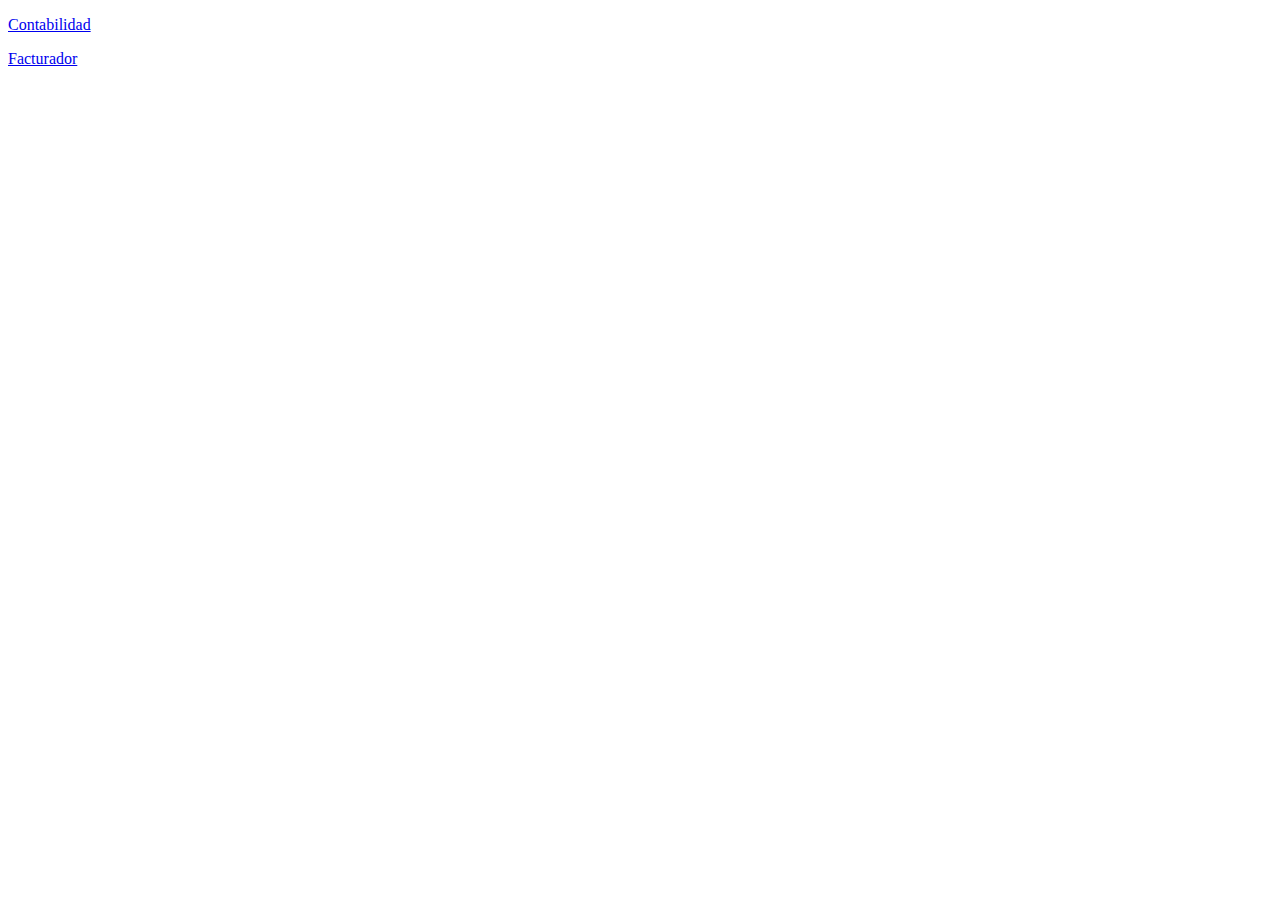
==== docs/pages/index.html @ f96a6944 "Add links" ====
<!DOCTYPE html>
<html lang="en">
<head>
  <meta charset="UTF-8">
  <meta http-equiv="X-UA-Compatible" content="IE=edge">
  <meta name="viewport" content="width=device-width, initial-scale=1.0">
  <title>Contabilidad</title>
</head>
<body>
  <p>
    <a href="https://victorze.notion.site/victorze/Contabilidad-507e392b448d498e91f73fd03f0cb3e6">Contabilidad</a>
  </p>

  <p>
    <a href="https://victorze.notion.site/victorze/Facturador-a7921dc2c8744e5ea189dc47f89780a9">Facturador</a>
  </p>
</body>
</html>
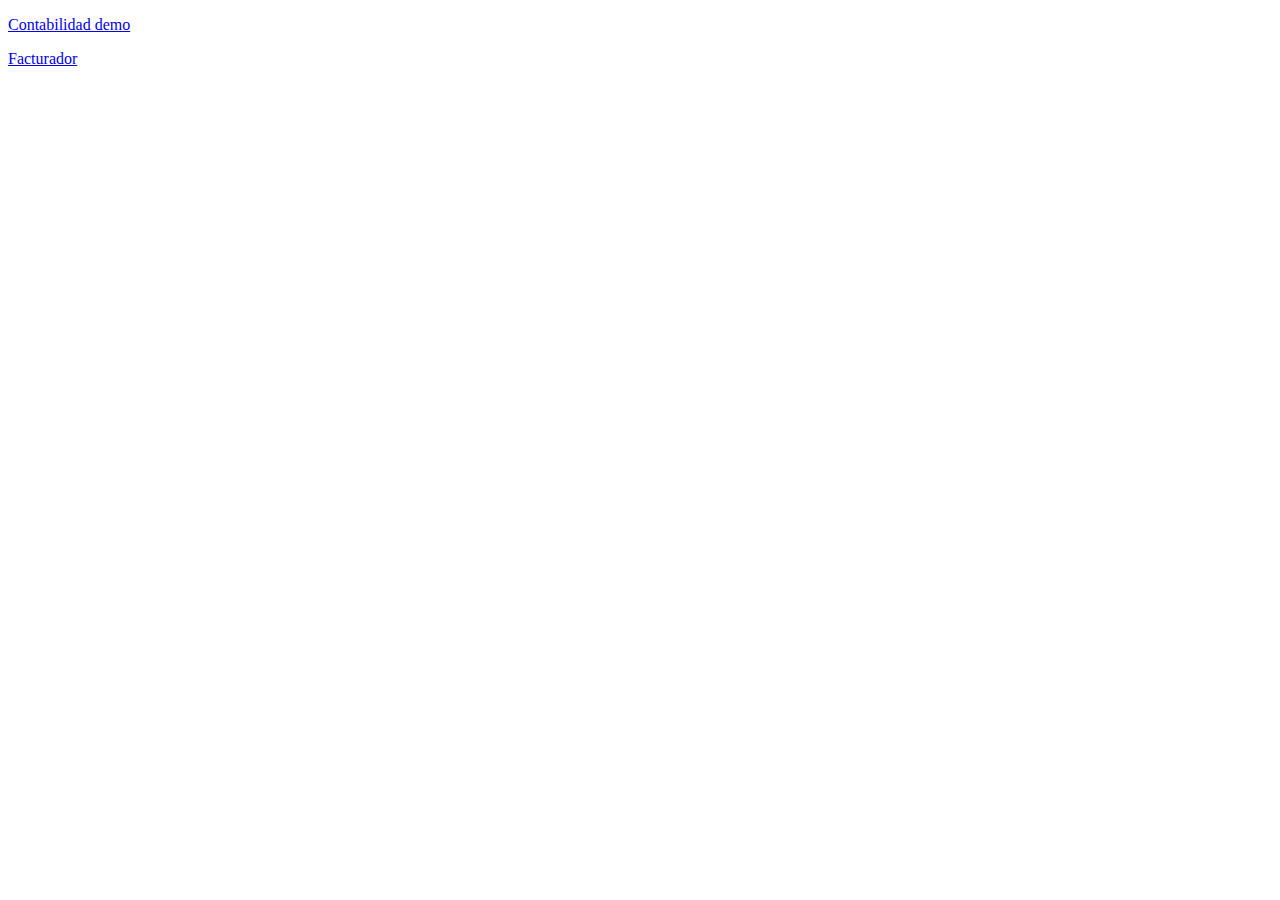
==== commit bfb3e653: "Update" ====
--- a/docs/pages/index.html
+++ b/docs/pages/index.html
@@ -8,7 +8,7 @@
 </head>
 <body>
   <p>
-    <a href="https://victorze.notion.site/victorze/Contabilidad-507e392b448d498e91f73fd03f0cb3e6">Contabilidad</a>
+    <a href="https://victorze.notion.site/Demo-d9d0e8def6414ea0b4a7ce850fc0c554">Contabilidad demo</a>
   </p>
 
   <p>
